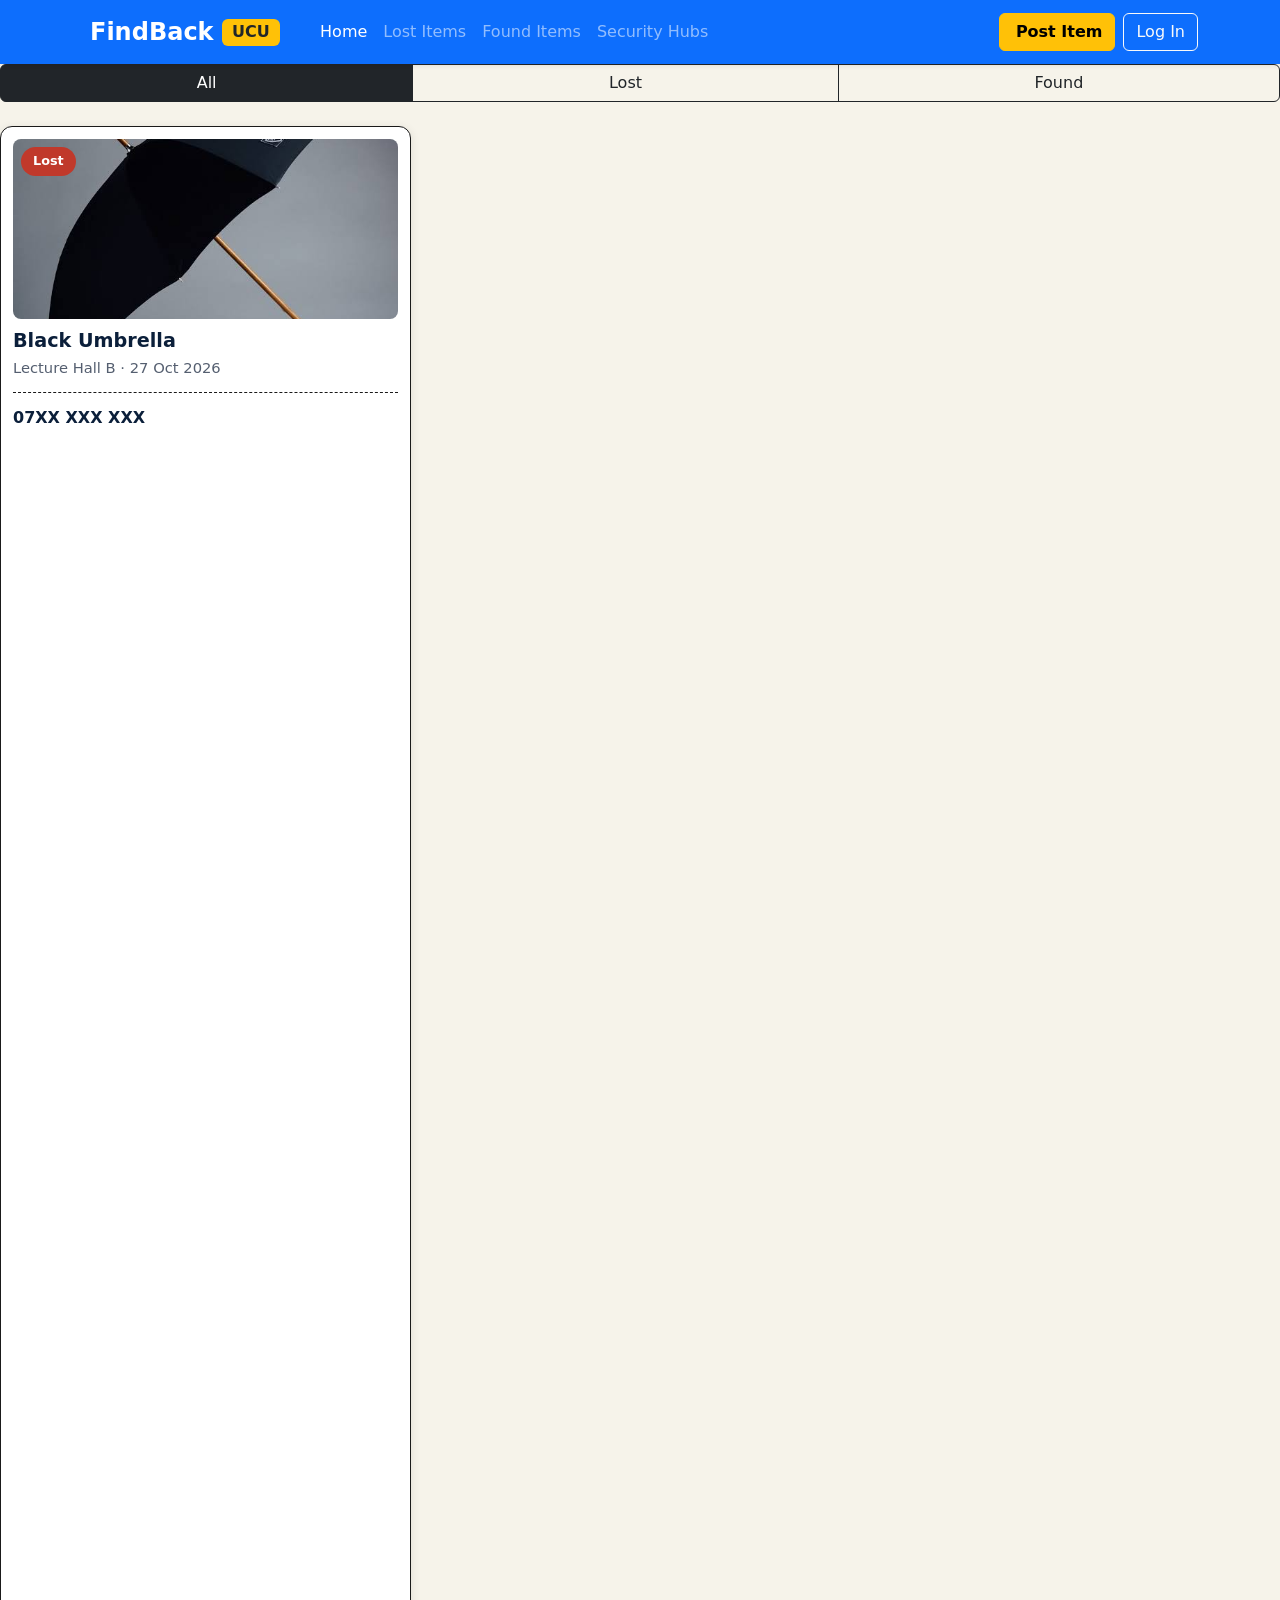
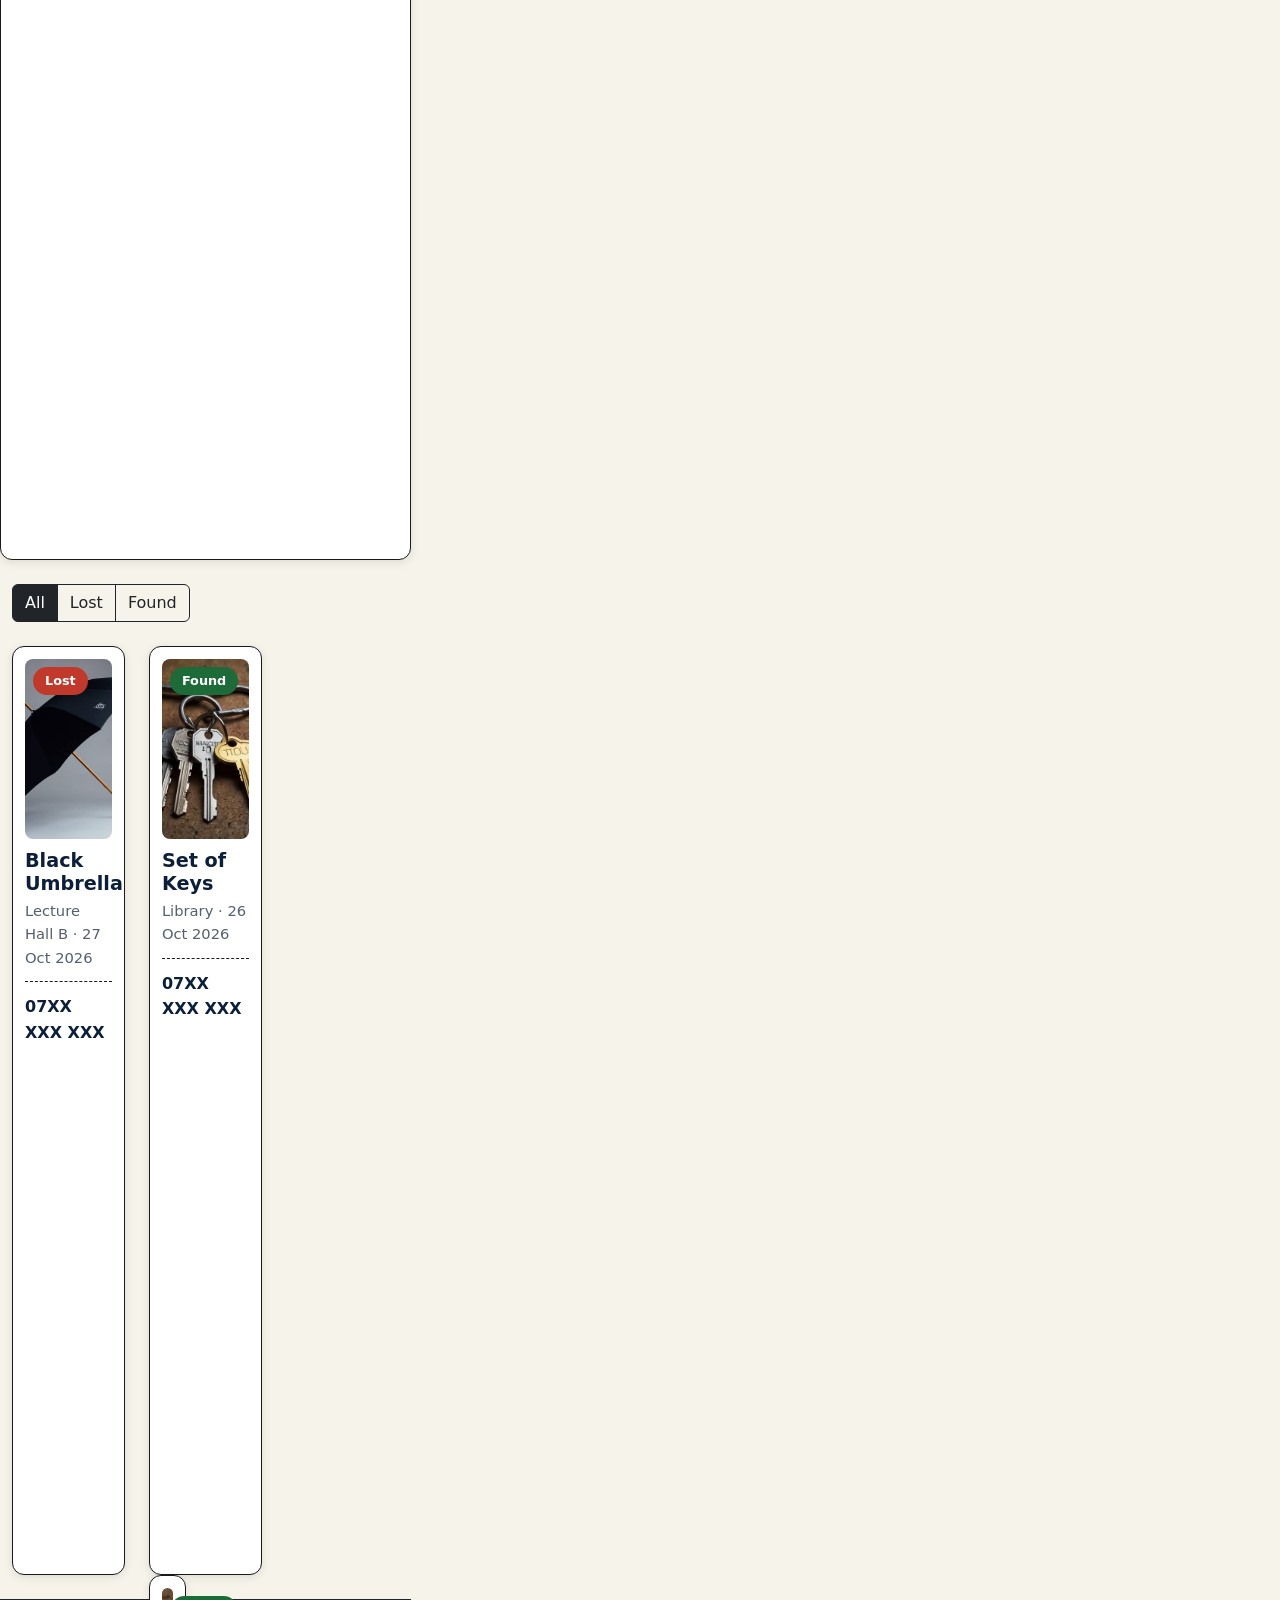
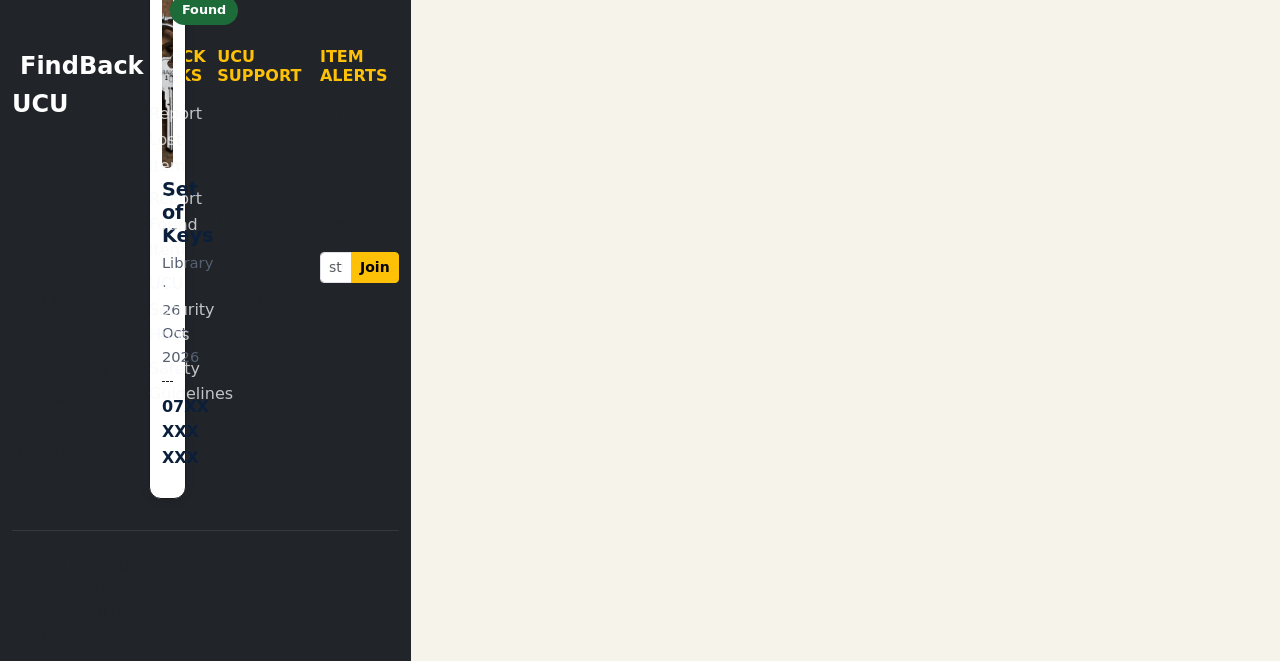
==== index.html @ c3a2e3f7 "Enhance navigation and footer structure in index.html for improved user experience" ====
<!DOCTYPE html>
<html lang="en">
<head>
  <meta charset="UTF-8">
  <meta name="viewport" content="width=device-width, initial-scale=1">
  <title>Findback</title>
  <link href="https://cdn.jsdelivr.net/npm/bootstrap@5.3.3/dist/css/bootstrap.min.css" rel="stylesheet">
  <link href="style.css" rel="stylesheet">
</head>
<body class="d-flex flex-column min-vh-100">

  <!-- ================= NAV BAR ================= -->
  <nav class="navbar navbar-expand-lg navbar-dark bg-primary sticky-top shadow-sm">
    <div class="container">
      <!-- Brand Logo & Name -->
      <a class="navbar-brand d-flex align-items-center fw-bold fs-4" href="#">
        <i class="bi bi-search-heart me-2"></i>FindBack <span class="badge bg-warning text-dark ms-2 fs-6">UCU</span>
      </a>

      <!-- Mobile Toggle Button -->
      <button class="navbar-toggler border-0" type="button" data-bs-toggle="collapse" data-bs-target="#findbackNavbar" aria-controls="findbackNavbar" aria-expanded="false" aria-label="Toggle navigation">
        <span class="navbar-toggler-icon"></span>
      </button>

      <!-- Navigation Links & Actions -->
      <div class="collapse navbar-collapse" id="findbackNavbar">
        <ul class="navbar-nav me-auto mb-2 mb-lg-0 ms-lg-3">
          <li class="nav-item">
            <a class="nav-link active" aria-current="page" href="#">Home</a>
          </li>
          <li class="nav-item">
            <a class="nav-link" href="#lost-items">Lost Items</a>
          </li>
          <li class="nav-item">
            <a class="nav-link" href="#found-items">Found Items</a>
          </li>
          <li class="nav-item">
            <a class="nav-link" href="#security-hubs">Security Hubs</a>
          </li>
        </ul>

        <!-- Right Side CTA / Auth -->
        <div class="d-flex gap-2">
          <button class="btn btn-warning fw-semibold" data-bs-toggle="modal" data-bs-target="#reportItemModal">
            <i class="bi bi-plus-circle me-1"></i> Post Item
          </button>
          <a href="#" class="btn btn-outline-light">Log In</a>
        </div>
      </div>
    </div>
  </nav>

    <!-- Section 3: HERO (Jannifer)-->

    
    <!-- Section 4: FILTER BUTTONS + CARDS (Jessy)-->
    <!-- Filter buttons -->
    <div class="btn-group mb-4" id="statusFilter" role="group" aria-label="Filter by status">
      <button type="button" class="btn btn-outline-dark active" data-status="">All</button>
      <button type="button" class="btn btn-outline-dark" data-status="lost">Lost</button>
      <button type="button" class="btn btn-outline-dark" data-status="found">Found</button>
    </div>

    <!-- Cards -->
    <div class="row g-4">

      <div class="col-12 col-md-6 col-lg-4">
        <div class="fb-card" data-status="lost">
          <span class="fb-status lost">Lost</span>
          <img src="umbrella.jpg" alt="Black umbrella">
          <h2 class="fb-title">Black Umbrella</h2>
          <p class="fb-meta">Lecture Hall B · 27 Oct 2026</p>
          <p class="fb-contact">07XX XXX XXX</p>
        </div>
  <main class="container py-4 flex-grow-1"  id="items-section">
    <!-- SECTION 4: FILTER BUTTONS + CARDS (Member 4) -->
    <!-- Filter buttons -->
  <div class="btn-group mb-4" id="statusFilter" role="group" aria-label="Filter by status">
    <button type="button" class="btn btn-outline-dark active" data-status="">All</button>
    <button type="button" class="btn btn-outline-dark" data-status="lost">Lost</button>
    <button type="button" class="btn btn-outline-dark" data-status="found">Found</button>
  </div>

  <!-- Cards -->
  <div class="row g-4">

    <div class="col-12 col-md-6 col-lg-4">
      <div class="fb-card" data-status="lost" data-category="other">
        <span class="fb-status lost">Lost</span>
        <img src="umbrella.jpg" alt="Black umbrella">
        <h2 class="fb-title">Black Umbrella</h2>
        <p class="fb-meta">Lecture Hall B · 27 Oct 2026</p>
        <p class="fb-contact">07XX XXX XXX</p>
      </div>
    </div>

    <div class="col-12 col-md-6 col-lg-4">
      <div class="fb-card" data-status="found" data-category="other">
        <span class="fb-status found">Found</span>
        <img src="key.jpg" alt="Set of keys">
        <h2 class="fb-title">Set of Keys</h2>
        <p class="fb-meta">Library · 26 Oct 2026</p>
        <p class="fb-contact">07XX XXX XXX</p>
      </div>

      <div class="col-12 col-md-6 col-lg-4">
        <div class="fb-card" data-status="found">
          <span class="fb-status found">Found</span>
          <img src="key.jpg" alt="Set of keys">
          <h2 class="fb-title">Set of Keys</h2>
          <p class="fb-meta">Library · 26 Oct 2026</p>
          <p class="fb-contact">07XX XXX XXX</p>
        </div>
      </div>

    </div>

    <div class="modal fade" id="reportModal" tabindex="-1" aria-labelledby="reportModalLabel" aria-hidden="true">
    <div class="modal-dialog">
      <div class="modal-content">

        <div class="modal-header">
          <h2 class="modal-title h5" id="reportModalLabel">Report a Lost or Found Item</h2>
          <button type="button" class="btn-close" data-bs-dismiss="modal" aria-label="Close"></button>
      </div>
      <!-- SECTION 6: REPORT FORM POPUP (Member 6) -->
      <div class="modal-body">
        <form id="reportForm">

          <div class="mb-3">
            <label class="form-label" for="itemStatus">Status</label>
            <select class="form-select" id="itemStatus" required>
              <option value="" selected disabled>Choose status...</option>
              <option value="lost">Lost</option>
              <option value="found">Found</option>
            </select>
          </div>

          <div class="mb-3">
            <label class="form-label" for="itemName">Item Name</label>
            <input type="text" class="form-control" id="itemName" required placeholder="e.g., Dell Laptop Charger">
          </div>

          <div class="mb-3">
            <label class="form-label" for="itemLocation">Location Found/Lost</label>
            <input type="text" class="form-control" id="itemLocation" required placeholder="e.g., Library, Main Hall">
          </div>

          <div class="mb-3">
            <label class="form-label" for="itemDesc">Description</label>
            <textarea class="form-control" id="itemDesc" rows="3" placeholder="Colour, brand, any marks..."></textarea>
          </div>

          <div class="mb-3">
            <label class="form-label" for="itemContact">Phone or email</label>
            <input type="text" class="form-control" id="itemContact" required placeholder="07XX XXX XXX">
          </div>

          <div class="modal-footer px-0 pb-0">
            <button type="button" class="btn btn-secondary" data-bs-dismiss="modal">Cancel</button>
            <button type="submit" class="btn fb-btn">Submit Report</button>
          </div>

        </form>
      </div>

    </div>
  </div>
</div>
  </main>
<footer class="bg-dark text-light pt-5 pb-3 mt-auto">
    <div class="container">
      <div class="row g-4">

        <!-- Column 1: App Info -->
        <div class="col-lg-4 col-md-6">
          <a class="text-white text-decoration-none fs-4 fw-bold d-block mb-2" href="#">
            <i class="bi bi-search-heart text-warning me-2"></i>FindBack UCU
          </a>
          <p class="text-muted">The official lost & found system for Uganda Christian University. Reuniting UCU students, faculty, and staff with missing items quickly and safely.</p>
        </div>

        <!-- Column 2: Quick Links -->
        <div class="col-lg-2 col-md-6">
          <h6 class="text-uppercase fw-bold mb-3 text-warning">Quick Links</h6>
          <ul class="list-unstyled">
            <li class="mb-2"><a href="#" class="text-light text-decoration-none opacity-75 opacity-100-hover">Report Lost Item</a></li>
            <li class="mb-2"><a href="#" class="text-light text-decoration-none opacity-75 opacity-100-hover">Report Found Item</a></li>
            <li class="mb-2"><a href="#" class="text-light text-decoration-none opacity-75 opacity-100-hover">UCU Security Hubs</a></li>
            <li class="mb-2"><a href="#" class="text-light text-decoration-none opacity-75 opacity-100-hover">Safety Guidelines</a></li>
          </ul>
        </div>

        <!-- Column 3: Campus Support -->
        <div class="col-lg-3 col-md-6">
          <h6 class="text-uppercase fw-bold mb-3 text-warning">UCU Support</h6>
          <p class="text-muted mb-1"><i class="bi bi-shield-check me-2 text-primary"></i> UCU Security Office</p>
          <p class="text-muted mb-1"><i class="bi bi-geo-alt me-2 text-primary"></i> Main Campus, Mukono</p>
          <p class="text-muted mb-0"><i class="bi bi-telephone me-2 text-primary"></i> +256 (0) 414 670 600</p>
        </div>

        <!-- Column 4: Newsletter / Updates -->
        <div class="col-lg-3 col-md-6">
          <h6 class="text-uppercase fw-bold mb-3 text-warning">Item Alerts</h6>
          <p class="text-muted small">Subscribe using your @ucu.ac.ug email for lost item alerts.</p>
          <div class="input-group">
            <input type="email" class="form-control form-control-sm" placeholder="student@ucu.ac.ug">
            <button class="btn btn-warning btn-sm fw-semibold" type="button">Join</button>
          </div>
        </div>

      </div>

      <hr class="my-4 border-secondary">

      <!-- Bottom Bar -->
      <div class="row align-items-center">
        <div class="col-md-6 text-center text-md-start mb-2 mb-md-0">
          <p class="mb-0 text-muted small">&copy; 2026 FindBack - Uganda Christian University. All rights reserved.</p>
        </div>
        <div class="col-md-6 text-center text-md-end">
          <a href="#" class="text-light me-3 opacity-75 opacity-100-hover"><i class="bi bi-instagram fs-5"></i></a>
          <a href="#" class="text-light me-3 opacity-75 opacity-100-hover"><i class="bi bi-discord fs-5"></i></a>
          <a href="#" class="text-light opacity-75 opacity-100-hover"><i class="bi bi-twitter-x fs-5"></i></a>
        </div>
      </div>
    </div>
  </footer>


  <script src="https://cdn.jsdelivr.net/npm/bootstrap@5.3.3/dist/js/bootstrap.bundle.min.js"></script>
  <script src="script.js"></script>
</body>
</html>
---- style.css ----
:root {
  --ink: #0b1f3a;
  --chalk: #f6f3ea;
  --tag: #f2b705;
  --tag-hover: #ffc933;
  --lost: #c0392b;
  --found: #1e6b3a;
  --line: #1a1a1a;
}

.fb-label{
font-weight: bold;
color: #000000;
}

body {
  font-family: system-ui, sans-serif;
  background: var(--chalk);
  color: var(--ink);
  line-height: 1.6;
}

.fb-btn {
  background: var(--tag);
  color: var(--ink);
  font-weight: 600;
  border: 0;
}

.fb-btn:hover {
  background: var(--tag-hover);
}


.fb-nav {
  background: var(--ink);
  padding: 1rem 0;
  border-bottom: 3px solid var(--tag);
}

.fb-logo {
  color: var(--tag);
  font-weight: 800;
  font-size: 1.5rem;
}

.fb-hero {
  background: var(--ink);
  color: #ffffff;
  padding: 3rem 0 4rem;
}

.fb-hero h1 {
  font-weight: 800;
  max-width: 18ch;
  line-height: 1.1;
}

.fb-footer {
  background: var(--ink);
  color:#b9c2d2;
  text-align: center;
  padding: 1.5rem 0;
}

.fb-card {
  position: relative;
  background: #ffffff;
  border: 1px solid var(--line);
  border-radius: 12px;
  padding: 12px;
  box-shadow: 0 2px 10px rgba(0,0,0,0.1);
  height: 100%;
}

.fb-card img {
  width: 100%;
  height: 180px;
  object-fit: cover;
  border-radius: 8px;
}

.fb-card h2 {
  font-size: 1.2rem;
  font-weight: 600;
  margin: 0.6rem 0 0.25rem;
}

.fb-status {
  position: absolute;
  top: 20px;
  left: 20px;
  padding: 4px 12px;
  border-radius: 20px;
  font-size: 0.8rem;
  font-weight: 600;
  color: #ffffff;
}

.fb-status.lost {background: var(--lost); }
.fb-status.found {background: var(--found); }

.fb-meta {
  font-size: 0.92rem;
  color: #555f70;
  margin: 0 0 0.5rem;
}

.fb-contact {
  border-top: 1px dashed var(--line);
  padding-top: 0.75rem;
  margin-top: 0.75rem;
  font-weight: 600;
}
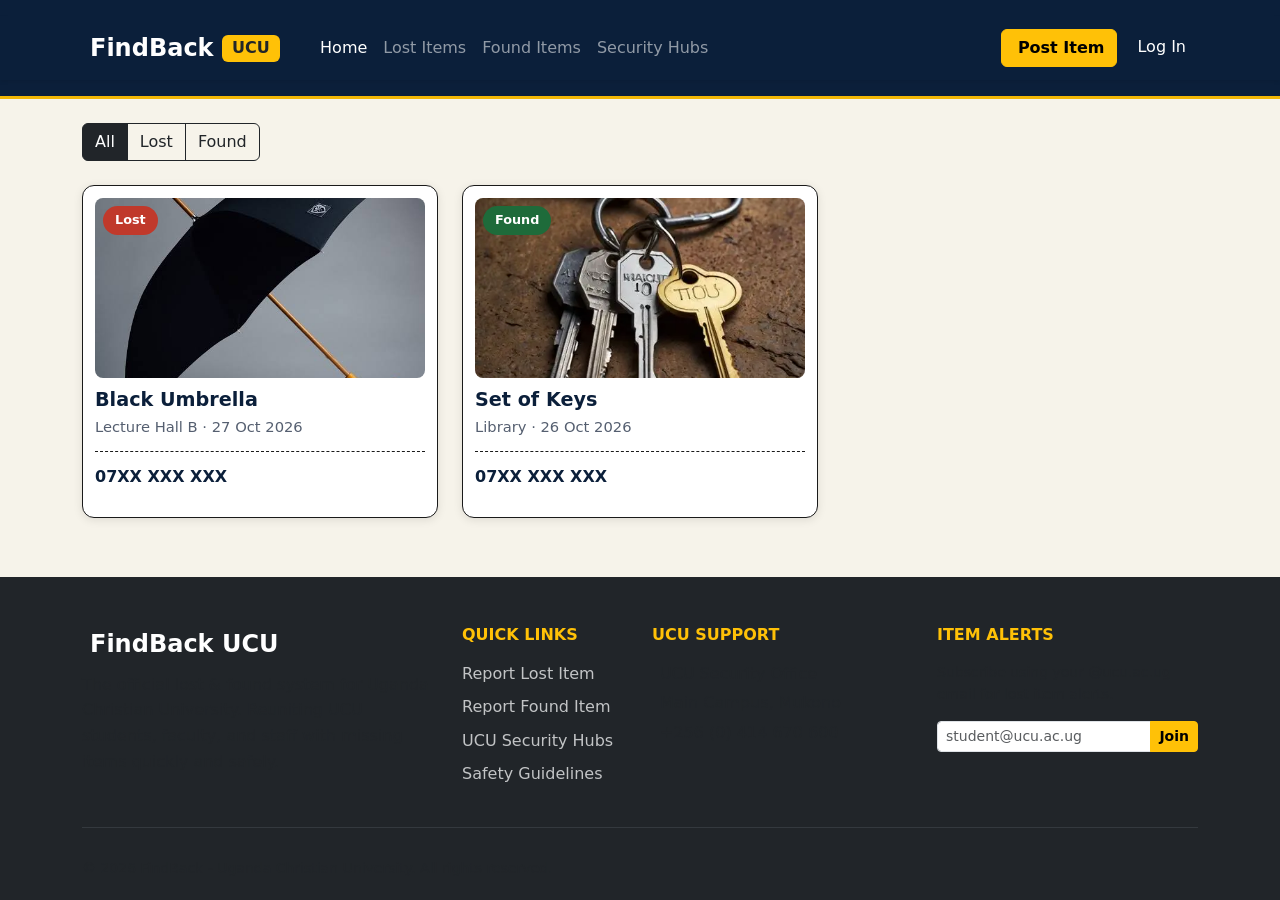
==== commit 3c68ec02: "Refactor index.html to improve navbar structure and update button actions for better functionality" ====
--- a/index.html
+++ b/index.html
@@ -9,8 +9,9 @@
 </head>
 <body class="d-flex flex-column min-vh-100">
 
-  <!-- ================= NAV BAR ================= -->
-  <nav class="navbar navbar-expand-lg navbar-dark bg-primary sticky-top shadow-sm">
+   <header class="fb-nav sticky-top">
+    <!-- ================= NAV BAR ================= -->
+  <nav class="navbar navbar-expand-lg sticky-top shadow-sm" data-bs-theme="dark">
     <div class="container">
       <!-- Brand Logo & Name -->
       <a class="navbar-brand d-flex align-items-center fw-bold fs-4" href="#">
@@ -41,19 +42,23 @@
 
         <!-- Right Side CTA / Auth -->
         <div class="d-flex gap-2">
-          <button class="btn btn-warning fw-semibold" data-bs-toggle="modal" data-bs-target="#reportItemModal">
+          <button class="btn btn-warning fw-semibold" data-bs-toggle="modal" data-bs-target="#reportModal">
             <i class="bi bi-plus-circle me-1"></i> Post Item
           </button>
-          <a href="#" class="btn btn-outline-light">Log In</a>
+          <a href="login.html" class="btn btn-outline-light fb-outline-btn">Log In</a>
         </div>
       </div>
     </div>
   </nav>
+   </header>
+  
 
     <!-- Section 3: HERO (Jannifer)-->
+   
 
-    
-    <!-- Section 4: FILTER BUTTONS + CARDS (Jessy)-->
+    <!-- Section 4: FILTER BUTTONS + CARDS (Jessy) -->
+  <main class="container py-4 flex-grow-1" id="items-section">
+
     <!-- Filter buttons -->
     <div class="btn-group mb-4" id="statusFilter" role="group" aria-label="Filter by status">
       <button type="button" class="btn btn-outline-dark active" data-status="">All</button>
@@ -65,46 +70,17 @@
     <div class="row g-4">
 
       <div class="col-12 col-md-6 col-lg-4">
-        <div class="fb-card" data-status="lost">
+        <div class="fb-card" data-status="lost" data-category="other">
           <span class="fb-status lost">Lost</span>
           <img src="umbrella.jpg" alt="Black umbrella">
           <h2 class="fb-title">Black Umbrella</h2>
           <p class="fb-meta">Lecture Hall B · 27 Oct 2026</p>
           <p class="fb-contact">07XX XXX XXX</p>
         </div>
-  <main class="container py-4 flex-grow-1"  id="items-section">
-    <!-- SECTION 4: FILTER BUTTONS + CARDS (Member 4) -->
-    <!-- Filter buttons -->
-  <div class="btn-group mb-4" id="statusFilter" role="group" aria-label="Filter by status">
-    <button type="button" class="btn btn-outline-dark active" data-status="">All</button>
-    <button type="button" class="btn btn-outline-dark" data-status="lost">Lost</button>
-    <button type="button" class="btn btn-outline-dark" data-status="found">Found</button>
-  </div>
-
-  <!-- Cards -->
-  <div class="row g-4">
-
-    <div class="col-12 col-md-6 col-lg-4">
-      <div class="fb-card" data-status="lost" data-category="other">
-        <span class="fb-status lost">Lost</span>
-        <img src="umbrella.jpg" alt="Black umbrella">
-        <h2 class="fb-title">Black Umbrella</h2>
-        <p class="fb-meta">Lecture Hall B · 27 Oct 2026</p>
-        <p class="fb-contact">07XX XXX XXX</p>
-      </div>
-    </div>
-
-    <div class="col-12 col-md-6 col-lg-4">
-      <div class="fb-card" data-status="found" data-category="other">
-        <span class="fb-status found">Found</span>
-        <img src="key.jpg" alt="Set of keys">
-        <h2 class="fb-title">Set of Keys</h2>
-        <p class="fb-meta">Library · 26 Oct 2026</p>
-        <p class="fb-contact">07XX XXX XXX</p>
       </div>
 
       <div class="col-12 col-md-6 col-lg-4">
-        <div class="fb-card" data-status="found">
+        <div class="fb-card" data-status="found" data-category="other">
           <span class="fb-status found">Found</span>
           <img src="key.jpg" alt="Set of keys">
           <h2 class="fb-title">Set of Keys</h2>
@@ -115,59 +91,11 @@
 
     </div>
 
-    <div class="modal fade" id="reportModal" tabindex="-1" aria-labelledby="reportModalLabel" aria-hidden="true">
-    <div class="modal-dialog">
-      <div class="modal-content">
+    <!-- SECTION 6: REPORT FORM POPUP (Member 6) -->
+    
 
-        <div class="modal-header">
-          <h2 class="modal-title h5" id="reportModalLabel">Report a Lost or Found Item</h2>
-          <button type="button" class="btn-close" data-bs-dismiss="modal" aria-label="Close"></button>
-      </div>
-      <!-- SECTION 6: REPORT FORM POPUP (Member 6) -->
-      <div class="modal-body">
-        <form id="reportForm">
+  </main>
 
-          <div class="mb-3">
-            <label class="form-label" for="itemStatus">Status</label>
-            <select class="form-select" id="itemStatus" required>
-              <option value="" selected disabled>Choose status...</option>
-              <option value="lost">Lost</option>
-              <option value="found">Found</option>
-            </select>
-          </div>
-
-          <div class="mb-3">
-            <label class="form-label" for="itemName">Item Name</label>
-            <input type="text" class="form-control" id="itemName" required placeholder="e.g., Dell Laptop Charger">
-          </div>
-
-          <div class="mb-3">
-            <label class="form-label" for="itemLocation">Location Found/Lost</label>
-            <input type="text" class="form-control" id="itemLocation" required placeholder="e.g., Library, Main Hall">
-          </div>
-
-          <div class="mb-3">
-            <label class="form-label" for="itemDesc">Description</label>
-            <textarea class="form-control" id="itemDesc" rows="3" placeholder="Colour, brand, any marks..."></textarea>
-          </div>
-
-          <div class="mb-3">
-            <label class="form-label" for="itemContact">Phone or email</label>
-            <input type="text" class="form-control" id="itemContact" required placeholder="07XX XXX XXX">
-          </div>
-
-          <div class="modal-footer px-0 pb-0">
-            <button type="button" class="btn btn-secondary" data-bs-dismiss="modal">Cancel</button>
-            <button type="submit" class="btn fb-btn">Submit Report</button>
-          </div>
-
-        </form>
-      </div>
-
-    </div>
-  </div>
-</div>
-  </main>
 <footer class="bg-dark text-light pt-5 pb-3 mt-auto">
     <div class="container">
       <div class="row g-4">
--- a/style.css
+++ b/style.css
@@ -6,6 +6,16 @@
   --lost: #c0392b;
   --found: #1e6b3a;
   --line: #1a1a1a;
+}
+
+.fb-outline-btn {
+  color: #ffffff;
+  border: 0;
+}
+
+.fb-outline-btn:hover {
+  background: var(--tag);
+  color: var(--ink);
 }
 
 .fb-label{
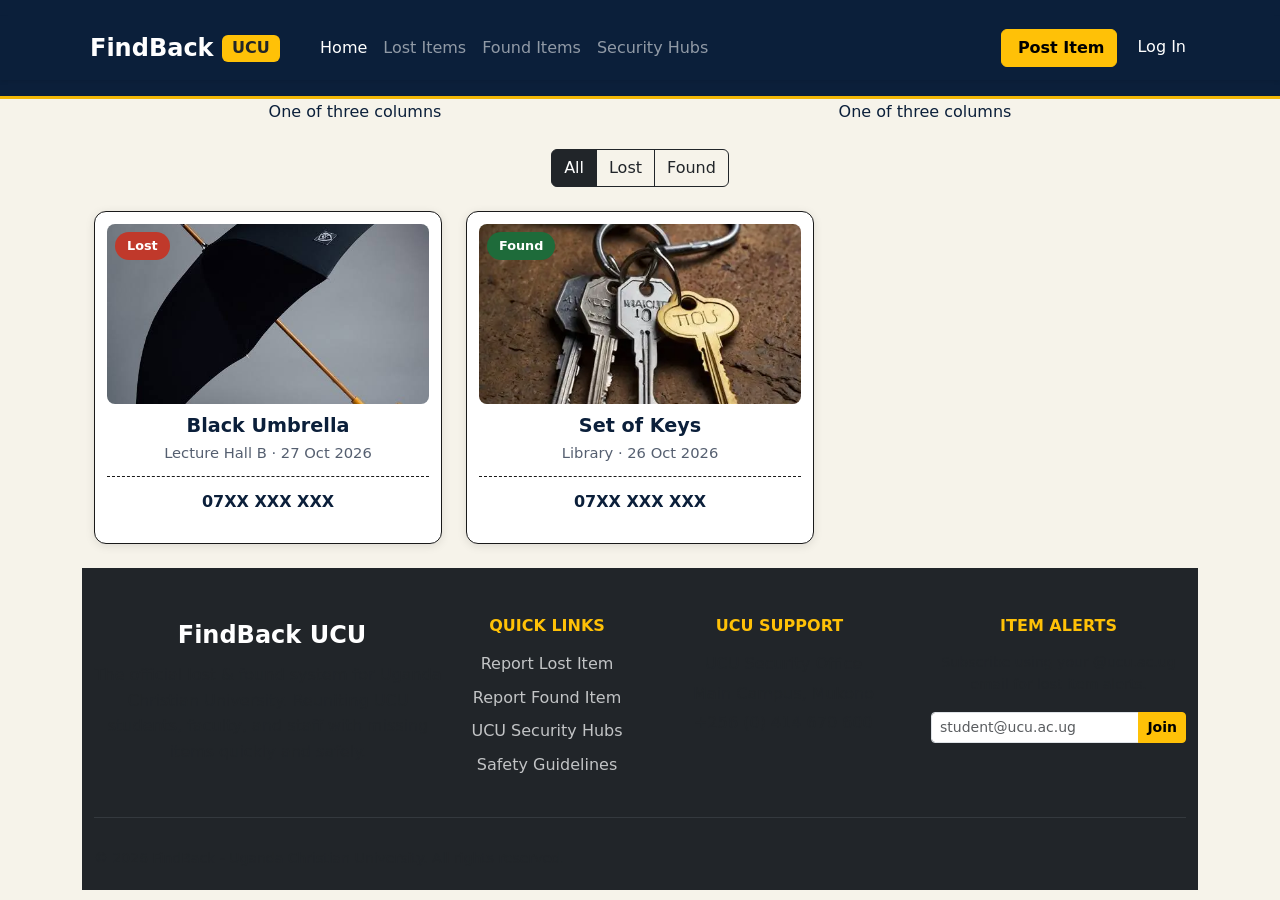
==== commit c71637ab: "Update index.html" ====
--- a/index.html
+++ b/index.html
@@ -54,7 +54,18 @@
   
 
     <!-- Section 3: HERO (Jannifer)-->
+   <div class="container text-center">
+  <div class="row align-items-start">
+    <div class="col">
+      One of three columns
+    </div>
+    <div class="col">
+      One of three columns
    
+    
+     
+  </div>
+</div>
 
     <!-- Section 4: FILTER BUTTONS + CARDS (Jessy) -->
   <main class="container py-4 flex-grow-1" id="items-section">
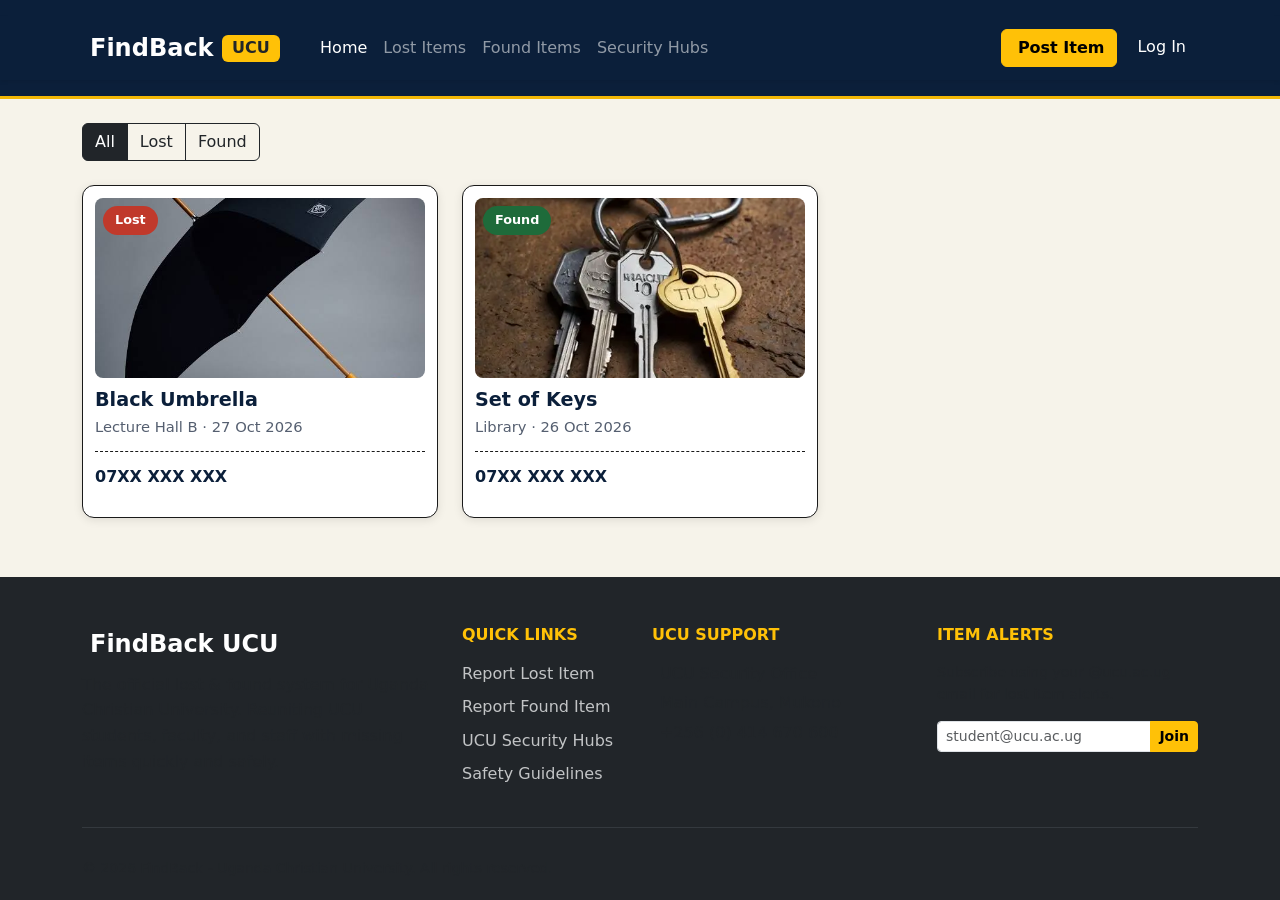
==== commit 4971c7aa: "Remove unused hero section from index.html" ====
--- a/index.html
+++ b/index.html
@@ -42,9 +42,9 @@
 
         <!-- Right Side CTA / Auth -->
         <div class="d-flex gap-2">
-          <button class="btn btn-warning fw-semibold" data-bs-toggle="modal" data-bs-target="#reportModal">
+          <a href="report.html" class="btn btn-warning fw-semibold">
             <i class="bi bi-plus-circle me-1"></i> Post Item
-          </button>
+          </a>
           <a href="login.html" class="btn btn-outline-light fb-outline-btn">Log In</a>
         </div>
       </div>
@@ -54,18 +54,7 @@
   
 
     <!-- Section 3: HERO (Jannifer)-->
-   <div class="container text-center">
-  <div class="row align-items-start">
-    <div class="col">
-      One of three columns
-    </div>
-    <div class="col">
-      One of three columns
    
-    
-     
-  </div>
-</div>
 
     <!-- Section 4: FILTER BUTTONS + CARDS (Jessy) -->
   <main class="container py-4 flex-grow-1" id="items-section">
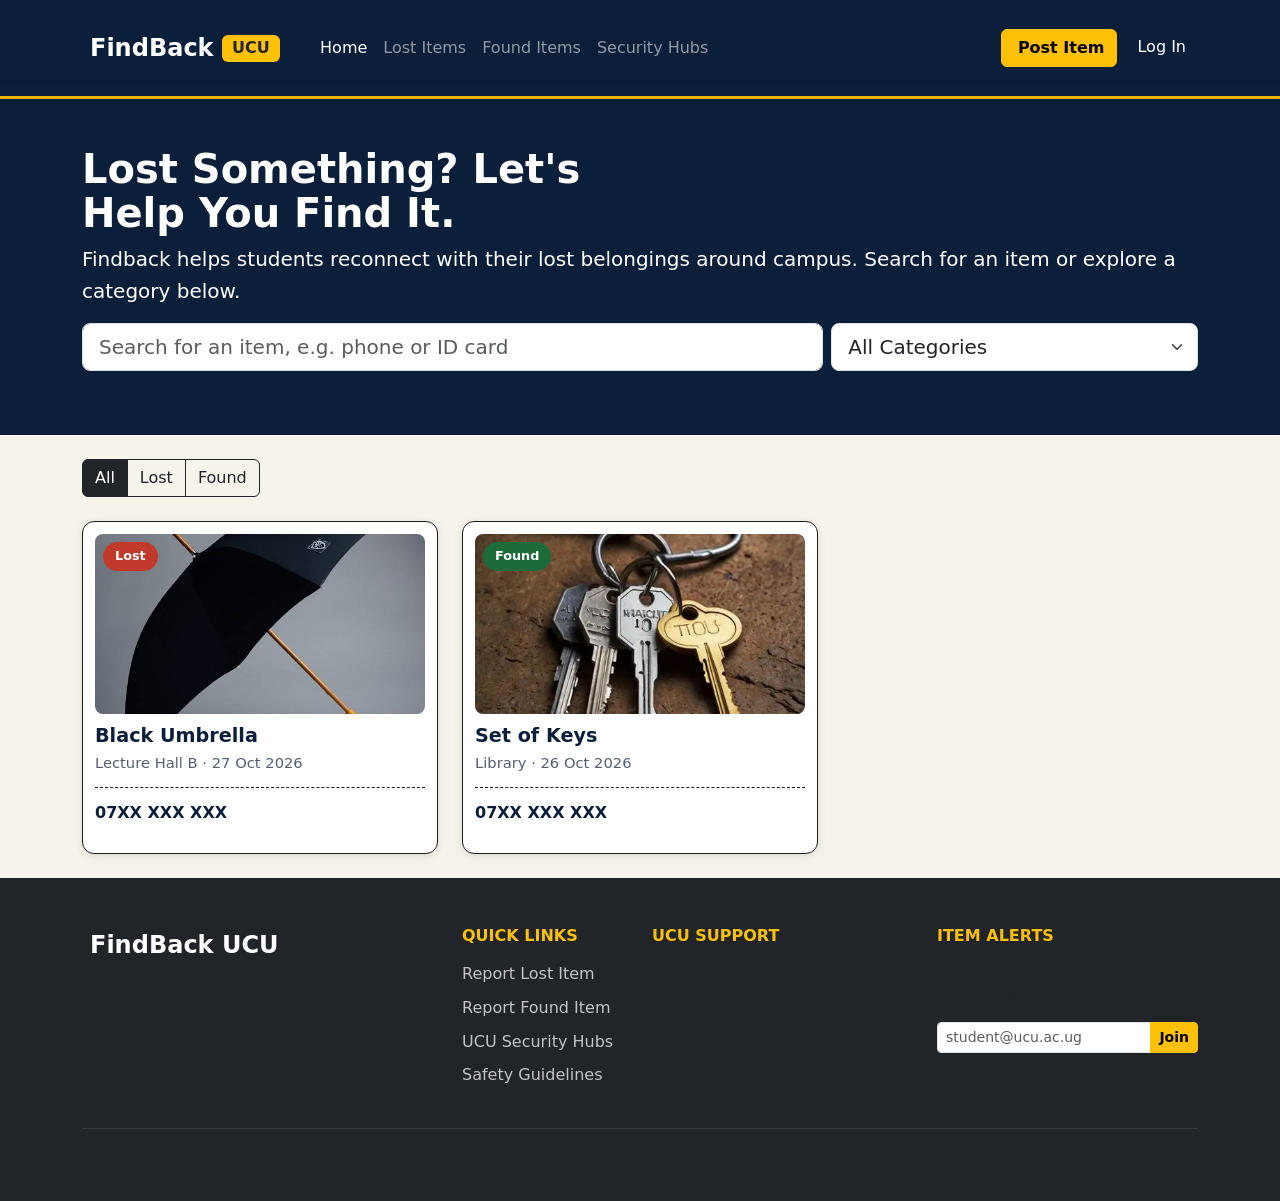
==== commit e9ca9f44: "Add hero section for searching lost items Added a hero section with a search input and category filt" ====
--- a/index.html
+++ b/index.html
@@ -42,7 +42,7 @@
 
         <!-- Right Side CTA / Auth -->
         <div class="d-flex gap-2">
-          <a href="report.html" class="btn btn-warning fw-semibold">
+          <a href="reports.html" class="btn btn-warning fw-semibold">
             <i class="bi bi-plus-circle me-1"></i> Post Item
           </a>
           <a href="login.html" class="btn btn-outline-light fb-outline-btn">Log In</a>
@@ -54,6 +54,35 @@
   
 
     <!-- Section 3: HERO (Jannifer)-->
+    <section class="fb-hero">
+    <!-- SECTION 3: HERO (Member 3) -->
+  <div class="container">
+  <h1>Lost Something? Let's Help You Find It.</h1>
+  <p class="lead">
+    Findback helps students reconnect with their lost belongings around campus.
+    Search for an item or explore a category below.
+  </p>
+
+  <div class="row g-2">
+    <div class="col-12 col-md-8">
+      <input type="text" id="searchInput" class="form-control form-control-lg"
+             placeholder="Search for an item, e.g. phone or ID card"
+             aria-label="Search for an item">
+    </div>
+    <div class="col-12 col-md-4">
+      <select id="categorySelect" class="form-select form-select-lg"
+              aria-label="Filter by category">
+        <option value="all">All Categories</option>
+        <option value="electronics">Electronics</option>
+        <option value="documents">Documents and IDs</option>
+        <option value="clothing">Clothing</option>
+        <option value="bags">Bags</option>
+        <option value="other">Other Items</option>
+      </select>
+    </div>
+  </div>
+  </div>
+  </section>
    
 
     <!-- Section 4: FILTER BUTTONS + CARDS (Jessy) -->
--- a/style.css
+++ b/style.css
@@ -18,10 +18,6 @@
   color: var(--ink);
 }
 
-.fb-label{
-font-weight: bold;
-color: #000000;
-}
 
 body {
   font-family: system-ui, sans-serif;
@@ -48,11 +44,6 @@
   border-bottom: 3px solid var(--tag);
 }
 
-.fb-logo {
-  color: var(--tag);
-  font-weight: 800;
-  font-size: 1.5rem;
-}
 
 .fb-hero {
   background: var(--ink);
@@ -66,12 +57,6 @@
   line-height: 1.1;
 }
 
-.fb-footer {
-  background: var(--ink);
-  color:#b9c2d2;
-  text-align: center;
-  padding: 1.5rem 0;
-}
 
 .fb-card {
   position: relative;
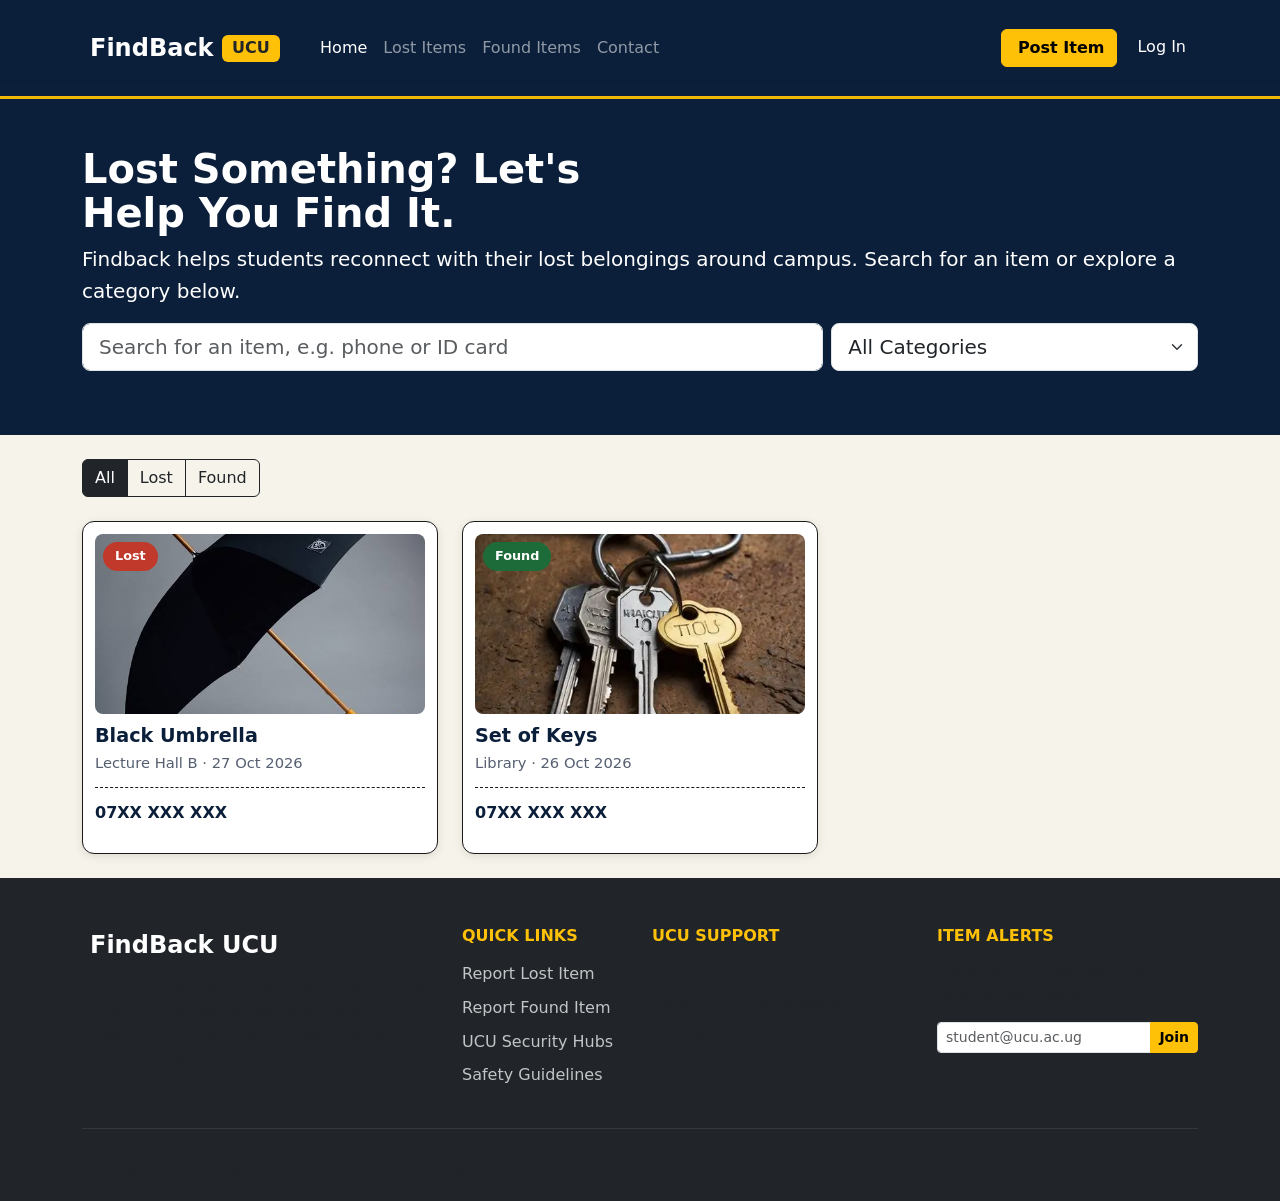
==== commit 170a61ac: "Update navigation links and form actions for login and signup pages" ====
--- a/index.html
+++ b/index.html
@@ -36,7 +36,7 @@
             <a class="nav-link" href="#found-items">Found Items</a>
           </li>
           <li class="nav-item">
-            <a class="nav-link" href="#security-hubs">Security Hubs</a>
+            <a class="nav-link" href="#contact">Contact</a>
           </li>
         </ul>
 
